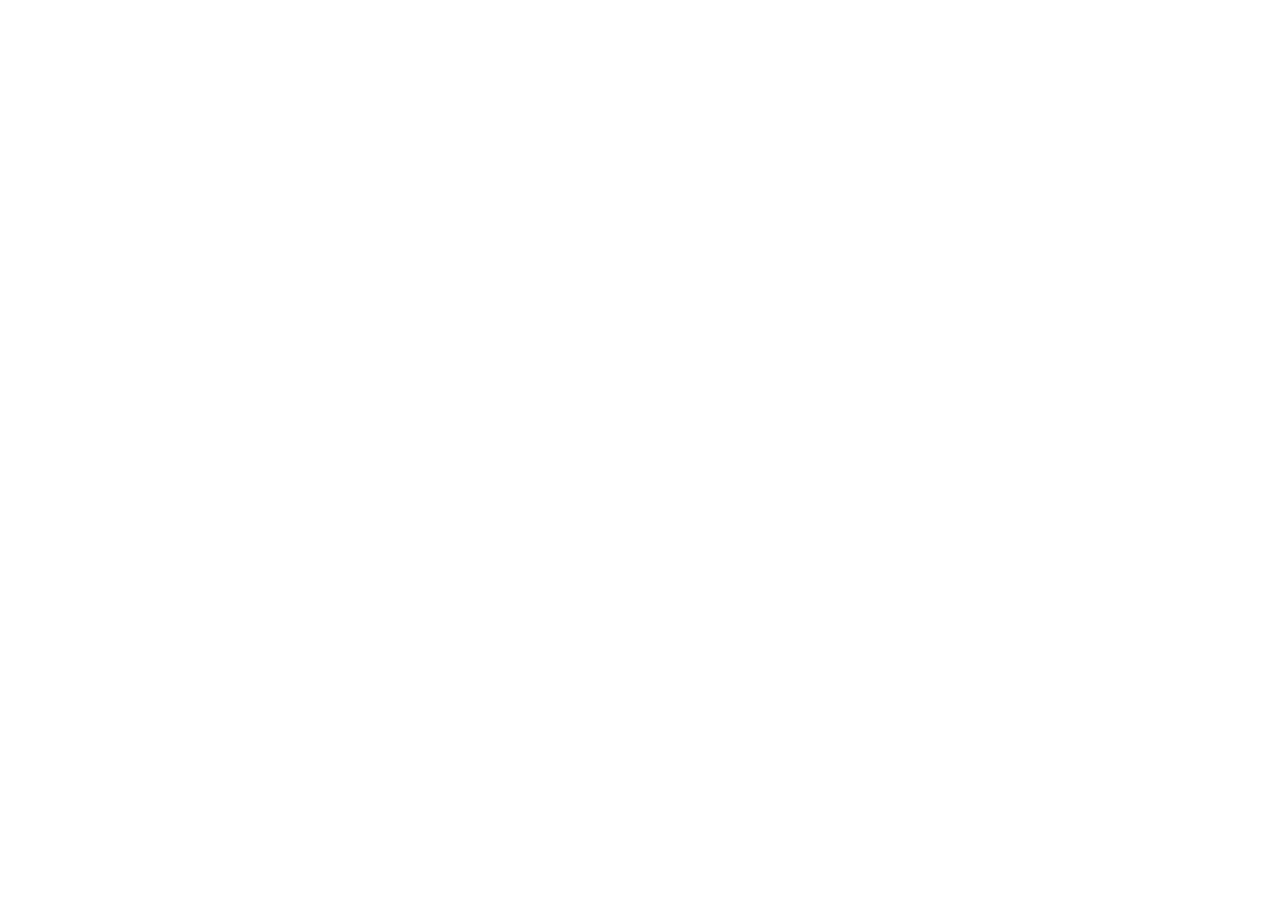
==== index.html @ 1d10997f "Add files via upload" ====
<!doctype html>
<html lang="en">

<head>
  <meta charset="UTF-8" />
  <link rel="icon" type="image/svg+xml" href="/vite.svg" />
  <meta name="viewport" content="width=device-width, initial-scale=1.0" />
  <title>Ahmed M Abosoba</title>
  <link rel="shortcut icon" href="/assets/Logo-CHVtYU0v.svg" type="image/x-icon">
  <meta name="description" content="Ahmed M Abosoba Personal Website">
  <script type="module" crossorigin src="/assets/index-B0eysnGK.js"></script>
  <link rel="stylesheet" crossorigin href="/assets/index-CA8IzC-t.css">
</head>

<body>
  <div id="root"></div>
</body>

</html>
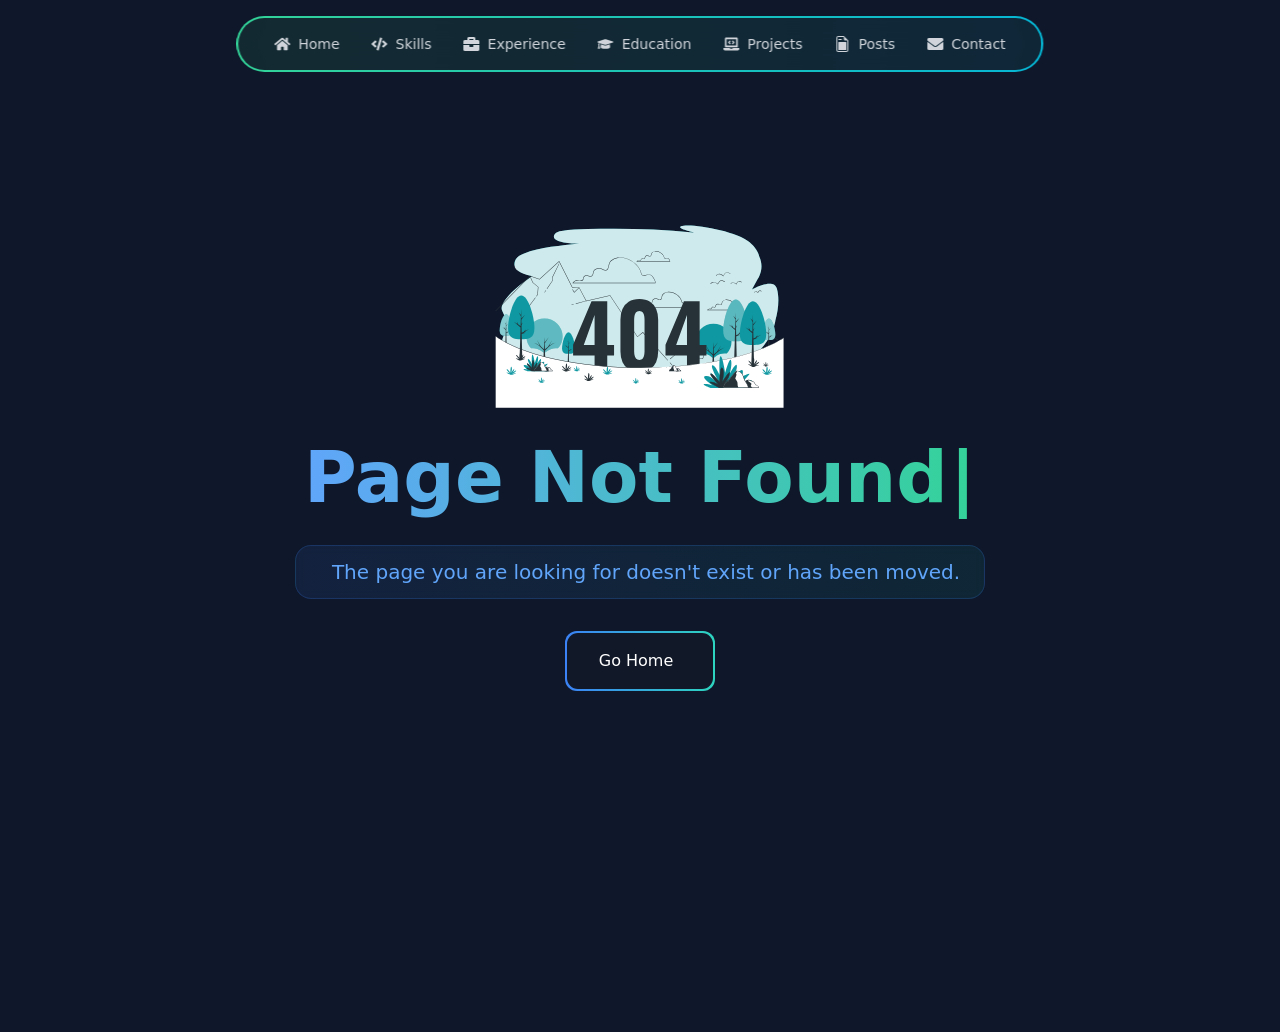
==== commit b118e848: "upload arabic fonts" ====
--- a/index.html
+++ b/index.html
@@ -8,7 +8,7 @@
   <title>Ahmed M Abosoba</title>
   <link rel="shortcut icon" href="/assets/Logo-CHVtYU0v.svg" type="image/x-icon">
   <meta name="description" content="Ahmed M Abosoba Personal Website">
-  <script type="module" crossorigin src="/assets/index-B0eysnGK.js"></script>
+  <script type="module" crossorigin src="/assets/index-COnQ6PV0.js"></script>
   <link rel="stylesheet" crossorigin href="/assets/index-CA8IzC-t.css">
 </head>
 
--- a/assets/index-CA8IzC-t.css
+++ b/assets/index-CA8IzC-t.css
@@ -0,0 +1 @@
+html,:host{line-height:1.5;-webkit-text-size-adjust:100%;-moz-tab-size:4;-o-tab-size:4;tab-size:4;font-family:ui-sans-serif,system-ui,sans-serif,"Apple Color Emoji","Segoe UI Emoji",Segoe UI Symbol,"Noto Color Emoji";font-feature-settings:normal;font-variation-settings:normal;-webkit-tap-highlight-color:transparent}input::-moz-placeholder,textarea::-moz-placeholder{opacity:1;color:#9ca3af}:root{--background: 0 0% 100%;--foreground: 0 0% 3.9%;--card: 0 0% 100%;--card-foreground: 0 0% 3.9%;--popover: 0 0% 100%;--popover-foreground: 0 0% 3.9%;--primary: 0 0% 9%;--primary-foreground: 0 0% 98%;--secondary: 0 0% 96.1%;--secondary-foreground: 0 0% 9%;--muted: 0 0% 96.1%;--muted-foreground: 0 0% 45.1%;--accent: 0 0% 96.1%;--accent-foreground: 0 0% 9%;--destructive: 0 84.2% 60.2%;--destructive-foreground: 0 0% 98%;--border: 0 0% 89.8%;--input: 0 0% 89.8%;--ring: 0 0% 3.9%;--chart-1: 12 76% 61%;--chart-2: 173 58% 39%;--chart-3: 197 37% 24%;--chart-4: 43 74% 66%;--chart-5: 27 87% 67%;--radius: .5rem}.dark{--background: 0 0% 3.9%;--foreground: 0 0% 98%;--card: 0 0% 3.9%;--card-foreground: 0 0% 98%;--popover: 0 0% 3.9%;--popover-foreground: 0 0% 98%;--primary: 0 0% 98%;--primary-foreground: 0 0% 9%;--secondary: 0 0% 14.9%;--secondary-foreground: 0 0% 98%;--muted: 0 0% 14.9%;--muted-foreground: 0 0% 63.9%;--accent: 0 0% 14.9%;--accent-foreground: 0 0% 98%;--destructive: 0 62.8% 30.6%;--destructive-foreground: 0 0% 98%;--border: 0 0% 14.9%;--input: 0 0% 14.9%;--ring: 0 0% 83.1%;--chart-1: 220 70% 50%;--chart-2: 160 60% 45%;--chart-3: 30 80% 55%;--chart-4: 280 65% 60%;--chart-5: 340 75% 55%}*{border-color:hsl(var(--border))}body{background-color:hsl(var(--background));color:hsl(var(--foreground))}.w-fit{width:-moz-fit-content;width:fit-content}.object-contain{-o-object-fit:contain;object-fit:contain}.object-cover{-o-object-fit:cover;object-fit:cover}.object-center{-o-object-position:center;object-position:center}@keyframes float-slow{0%,to{transform:translateY(0) rotate(1deg)}50%{transform:translateY(-10px) rotate(-1deg)}}html,body{margin:0;padding:0;width:100%;height:100%;overflow-x:hidden;background-color:#0f172a;overscroll-behavior:none}@keyframes gradient-shift{0%{background-position:0% 50%}50%{background-position:100% 50%}to{background-position:0% 50%}}.gradient-text{background:linear-gradient(90deg,#60a5fa,#34d399,#60a5fa);background-size:200% auto;animation:gradient-shift 4s linear infinite;-webkit-background-clip:text;-webkit-text-fill-color:transparent}.gradient-border{position:relative;background:linear-gradient(45deg,#60a5fa,#34d399);padding:2px;border-radius:.75rem}.nav-link{position:relative}.nav-link:after{content:"";position:absolute;width:0;height:2px;bottom:-4px;left:0;background:linear-gradient(45deg,#60a5fa,#34d399);transition:width .3s ease}.nav-link:hover:after{width:100%}.code-window{position:relative;border-radius:.75rem;overflow:hidden;transition:all .3s ease}.window-header{background:#0b466359;padding:.75rem;display:flex;align-items:center;gap:.5rem}.window-dot{width:12px;height:12px;border-radius:50%;transition:transform .3s ease}.window-dot:hover{transform:scale(1.2)}.animate-float-slow{animation:float-slow 7s ease-in-out infinite}.animate-float{animation:float 6s ease-in-out infinite}@keyframes float{0%,to{transform:translateY(0)}50%{transform:translateY(-20px)}}.typing-effect:after{content:"|";animation:blink 1s step-end infinite;margin-left:2px;color:#60a5fa}@keyframes blink{0%,to{opacity:1}50%{opacity:0}}pre[class*=language-]{background:#091121!important;padding:1.5rem!important;margin:0!important;font-size:.95rem!important}.token.comment{color:#8b9cb3!important;font-style:italic}.token.string{color:#a5d6ff!important}.token.keyword{color:#ff79c6!important}.token.function{color:#66e7ff!important}.top-left-grid,.bottom-right-grid{background-color:#fff;opacity:.8}.footer{background:#0a0a23;color:#fff;padding:40px 20px 20px;text-align:center;font-family:Poppins,sans-serif}.footer-container{display:flex;flex-direction:column;align-items:center;gap:20px}.footer-about h2{margin-bottom:10px;font-size:24px}.footer-about p{max-width:400px;line-height:1.6;font-size:16px;opacity:.8}.footer-social{display:flex;gap:20px;font-size:24px}.footer-social a{color:#fff;transition:color .3s ease}.footer-social a:hover{color:#4db5ff}.footer-bottom{margin-top:30px;font-size:14px;opacity:.6}.guide{position:fixed;top:20px;left:50%;transform:translate(-50%);background-color:#000000b3;color:#fff;padding:10px 20px;border-radius:5px;font-size:16px;z-index:1000;animation:fadeIn 1s ease-in-out}@keyframes fadeIn{0%{opacity:0}to{opacity:1}}.projects-container{padding-top:80px}code[class*=language-],pre[class*=language-]{color:#ccc;background:0 0;font-family:Consolas,Monaco,Andale Mono,Ubuntu Mono,monospace;font-size:1em;text-align:left;white-space:pre;word-spacing:normal;word-break:normal;word-wrap:normal;line-height:1.5;-moz-tab-size:4;-o-tab-size:4;tab-size:4;-webkit-hyphens:none;hyphens:none}pre[class*=language-]{padding:1em;margin:.5em 0;overflow:auto}:not(pre)>code[class*=language-],pre[class*=language-]{background:#091121}:not(pre)>code[class*=language-]{padding:.1em;border-radius:.3em;white-space:normal}.token.block-comment,.token.cdata,.token.comment,.token.doctype,.token.prolog{color:#999}.token.punctuation{color:#ccc}.token.attr-name,.token.deleted,.token.namespace,.token.tag{color:#e2777a}.token.function-name{color:#6196cc}.token.boolean,.token.function,.token.number{color:#f08d49}.token.class-name,.token.constant,.token.property,.token.symbol{color:#f8c555}.token.atrule,.token.builtin,.token.important,.token.keyword,.token.selector{color:#cc99cd}.token.attr-value,.token.char,.token.regex,.token.string,.token.variable{color:#7ec699}.token.entity,.token.operator,.token.url{color:#67cdcc}.token.bold,.token.important{font-weight:700}.token.italic{font-style:italic}.token.entity{cursor:help}.token.inserted{color:green}*,:before,:after{--tw-border-spacing-x: 0;--tw-border-spacing-y: 0;--tw-translate-x: 0;--tw-translate-y: 0;--tw-rotate: 0;--tw-skew-x: 0;--tw-skew-y: 0;--tw-scale-x: 1;--tw-scale-y: 1;--tw-pan-x: ;--tw-pan-y: ;--tw-pinch-zoom: ;--tw-scroll-snap-strictness: proximity;--tw-gradient-from-position: ;--tw-gradient-via-position: ;--tw-gradient-to-position: ;--tw-ordinal: ;--tw-slashed-zero: ;--tw-numeric-figure: ;--tw-numeric-spacing: ;--tw-numeric-fraction: ;--tw-ring-inset: ;--tw-ring-offset-width: 0px;--tw-ring-offset-color: #fff;--tw-ring-color: rgb(59 130 246 / .5);--tw-ring-offset-shadow: 0 0 #0000;--tw-ring-shadow: 0 0 #0000;--tw-shadow: 0 0 #0000;--tw-shadow-colored: 0 0 #0000;--tw-blur: ;--tw-brightness: ;--tw-contrast: ;--tw-grayscale: ;--tw-hue-rotate: ;--tw-invert: ;--tw-saturate: ;--tw-sepia: ;--tw-drop-shadow: ;--tw-backdrop-blur: ;--tw-backdrop-brightness: ;--tw-backdrop-contrast: ;--tw-backdrop-grayscale: ;--tw-backdrop-hue-rotate: ;--tw-backdrop-invert: ;--tw-backdrop-opacity: ;--tw-backdrop-saturate: ;--tw-backdrop-sepia: ;--tw-contain-size: ;--tw-contain-layout: ;--tw-contain-paint: ;--tw-contain-style: }::backdrop{--tw-border-spacing-x: 0;--tw-border-spacing-y: 0;--tw-translate-x: 0;--tw-translate-y: 0;--tw-rotate: 0;--tw-skew-x: 0;--tw-skew-y: 0;--tw-scale-x: 1;--tw-scale-y: 1;--tw-pan-x: ;--tw-pan-y: ;--tw-pinch-zoom: ;--tw-scroll-snap-strictness: proximity;--tw-gradient-from-position: ;--tw-gradient-via-position: ;--tw-gradient-to-position: ;--tw-ordinal: ;--tw-slashed-zero: ;--tw-numeric-figure: ;--tw-numeric-spacing: ;--tw-numeric-fraction: ;--tw-ring-inset: ;--tw-ring-offset-width: 0px;--tw-ring-offset-color: #fff;--tw-ring-color: rgb(59 130 246 / .5);--tw-ring-offset-shadow: 0 0 #0000;--tw-ring-shadow: 0 0 #0000;--tw-shadow: 0 0 #0000;--tw-shadow-colored: 0 0 #0000;--tw-blur: ;--tw-brightness: ;--tw-contrast: ;--tw-grayscale: ;--tw-hue-rotate: ;--tw-invert: ;--tw-saturate: ;--tw-sepia: ;--tw-drop-shadow: ;--tw-backdrop-blur: ;--tw-backdrop-brightness: ;--tw-backdrop-contrast: ;--tw-backdrop-grayscale: ;--tw-backdrop-hue-rotate: ;--tw-backdrop-invert: ;--tw-backdrop-opacity: ;--tw-backdrop-saturate: ;--tw-backdrop-sepia: ;--tw-contain-size: ;--tw-contain-layout: ;--tw-contain-paint: ;--tw-contain-style: }*,:before,:after{box-sizing:border-box;border-width:0;border-style:solid;border-color:#e5e7eb}:before,:after{--tw-content: ""}html,:host{line-height:1.5;-webkit-text-size-adjust:100%;-moz-tab-size:4;tab-size:4;font-family:ui-sans-serif,system-ui,sans-serif,"Apple Color Emoji","Segoe UI Emoji",Segoe UI Symbol,"Noto Color Emoji";font-feature-settings:normal;font-variation-settings:normal;-webkit-tap-highlight-color:transparent}body{margin:0;line-height:inherit}hr{height:0;color:inherit;border-top-width:1px}abbr:where([title]){-webkit-text-decoration:underline dotted;text-decoration:underline dotted}h1,h2,h3,h4,h5,h6{font-size:inherit;font-weight:inherit}a{color:inherit;text-decoration:inherit}b,strong{font-weight:bolder}code,kbd,samp,pre{font-family:ui-monospace,SFMono-Regular,Menlo,Monaco,Consolas,Liberation Mono,Courier New,monospace;font-feature-settings:normal;font-variation-settings:normal;font-size:1em}small{font-size:80%}sub,sup{font-size:75%;line-height:0;position:relative;vertical-align:baseline}sub{bottom:-.25em}sup{top:-.5em}table{text-indent:0;border-color:inherit;border-collapse:collapse}button,input,optgroup,select,textarea{font-family:inherit;font-feature-settings:inherit;font-variation-settings:inherit;font-size:100%;font-weight:inherit;line-height:inherit;letter-spacing:inherit;color:inherit;margin:0;padding:0}button,select{text-transform:none}button,input:where([type=button]),input:where([type=reset]),input:where([type=submit]){-webkit-appearance:button;background-color:transparent;background-image:none}:-moz-focusring{outline:auto}:-moz-ui-invalid{box-shadow:none}progress{vertical-align:baseline}::-webkit-inner-spin-button,::-webkit-outer-spin-button{height:auto}[type=search]{-webkit-appearance:textfield;outline-offset:-2px}::-webkit-search-decoration{-webkit-appearance:none}::-webkit-file-upload-button{-webkit-appearance:button;font:inherit}summary{display:list-item}blockquote,dl,dd,h1,h2,h3,h4,h5,h6,hr,figure,p,pre{margin:0}fieldset{margin:0;padding:0}legend{padding:0}ol,ul,menu{list-style:none;margin:0;padding:0}dialog{padding:0}textarea{resize:vertical}input::placeholder,textarea::placeholder{opacity:1;color:#9ca3af}button,[role=button]{cursor:pointer}:disabled{cursor:default}img,svg,video,canvas,audio,iframe,embed,object{display:block;vertical-align:middle}img,video{max-width:100%;height:auto}[hidden]:where(:not([hidden=until-found])){display:none}.container{width:100%}@media (min-width: 640px){.container{max-width:640px}}@media (min-width: 768px){.container{max-width:768px}}@media (min-width: 1024px){.container{max-width:1024px}}@media (min-width: 1280px){.container{max-width:1280px}}@media (min-width: 1536px){.container{max-width:1536px}}.pointer-events-none{pointer-events:none}.visible{visibility:visible}.fixed{position:fixed}.absolute{position:absolute}.relative{position:relative}.sticky{position:sticky}.-inset-4{top:-1rem;right:-1rem;bottom:-1rem;left:-1rem}.-inset-\[2px\]{top:-2px;right:-2px;bottom:-2px;left:-2px}.inset-0{top:0;right:0;bottom:0;left:0}.inset-x-0{left:0;right:0}.bottom-0{bottom:0}.bottom-20{bottom:5rem}.bottom-4{bottom:1rem}.left-0{left:0}.left-1\/2{left:50%}.left-1\/4{left:25%}.left-20{left:5rem}.left-4{left:1rem}.right-0{right:0}.right-20{right:5rem}.right-4{right:1rem}.top-0{top:0}.top-1\/2{top:50%}.top-20{top:5rem}.top-4{top:1rem}.-z-10{z-index:-10}.z-0{z-index:0}.z-10{z-index:10}.z-20{z-index:20}.z-50{z-index:50}.mx-auto{margin-left:auto;margin-right:auto}.mb-12{margin-bottom:3rem}.mb-16{margin-bottom:4rem}.mb-2{margin-bottom:.5rem}.mb-20{margin-bottom:5rem}.mb-4{margin-bottom:1rem}.mb-6{margin-bottom:1.5rem}.mb-8{margin-bottom:2rem}.ml-2{margin-left:.5rem}.mr-1{margin-right:.25rem}.mr-2{margin-right:.5rem}.mt-10{margin-top:2.5rem}.mt-12{margin-top:3rem}.mt-20{margin-top:5rem}.mt-4{margin-top:1rem}.mt-5{margin-top:1.25rem}.mt-6{margin-top:1.5rem}.mt-8{margin-top:2rem}.block{display:block}.inline-block{display:inline-block}.inline{display:inline}.flex{display:flex}.inline-flex{display:inline-flex}.grid{display:grid}.hidden{display:none}.aspect-square{aspect-ratio:1 / 1}.size-0\.5{width:.125rem;height:.125rem}.size-full{width:100%;height:100%}.h-10{height:2.5rem}.h-11{height:2.75rem}.h-12{height:3rem}.h-16{height:4rem}.h-2{height:.5rem}.h-20{height:5rem}.h-24{height:6rem}.h-3{height:.75rem}.h-4{height:1rem}.h-44{height:11rem}.h-5{height:1.25rem}.h-6{height:1.5rem}.h-64{height:16rem}.h-8{height:2rem}.h-9{height:2.25rem}.h-96{height:24rem}.h-\[1px\]{height:1px}.h-\[250px\]{height:250px}.h-\[2px\]{height:2px}.h-\[500px\]{height:500px}.h-auto{height:auto}.h-full{height:100%}.h-px{height:1px}.h-screen{height:100vh}.min-h-screen{min-height:100vh}.w-1\/2{width:50%}.w-10{width:2.5rem}.w-12{width:3rem}.w-16{width:4rem}.w-2{width:.5rem}.w-20{width:5rem}.w-24{width:6rem}.w-3{width:.75rem}.w-4{width:1rem}.w-44{width:11rem}.w-5{width:1.25rem}.w-6{width:1.5rem}.w-64{width:16rem}.w-8{width:2rem}.w-96{width:24rem}.w-\[2px\]{width:2px}.w-\[50px\]{width:50px}.w-\[90\%\]{width:90%}.w-fit{width:fit-content}.w-full{width:100%}.max-w-2xl{max-width:42rem}.max-w-3xl{max-width:48rem}.max-w-5xl{max-width:64rem}.max-w-6xl{max-width:72rem}.max-w-7xl{max-width:80rem}.max-w-lg{max-width:32rem}.max-w-md{max-width:28rem}.max-w-xl{max-width:36rem}.flex-1{flex:1 1 0%}.flex-grow,.grow{flex-grow:1}.origin-top{transform-origin:top}.-translate-y-1\/2{--tw-translate-y: -50%;transform:translate(var(--tw-translate-x),var(--tw-translate-y)) rotate(var(--tw-rotate)) skew(var(--tw-skew-x)) skewY(var(--tw-skew-y)) scaleX(var(--tw-scale-x)) scaleY(var(--tw-scale-y))}.rotate-\[215deg\]{--tw-rotate: 215deg;transform:translate(var(--tw-translate-x),var(--tw-translate-y)) rotate(var(--tw-rotate)) skew(var(--tw-skew-x)) skewY(var(--tw-skew-y)) scaleX(var(--tw-scale-x)) scaleY(var(--tw-scale-y))}.scale-110{--tw-scale-x: 1.1;--tw-scale-y: 1.1;transform:translate(var(--tw-translate-x),var(--tw-translate-y)) rotate(var(--tw-rotate)) skew(var(--tw-skew-x)) skewY(var(--tw-skew-y)) scaleX(var(--tw-scale-x)) scaleY(var(--tw-scale-y))}.scale-\[1\.02\]{--tw-scale-x: 1.02;--tw-scale-y: 1.02;transform:translate(var(--tw-translate-x),var(--tw-translate-y)) rotate(var(--tw-rotate)) skew(var(--tw-skew-x)) skewY(var(--tw-skew-y)) scaleX(var(--tw-scale-x)) scaleY(var(--tw-scale-y))}.transform{transform:translate(var(--tw-translate-x),var(--tw-translate-y)) rotate(var(--tw-rotate)) skew(var(--tw-skew-x)) skewY(var(--tw-skew-y)) scaleX(var(--tw-scale-x)) scaleY(var(--tw-scale-y))}@keyframes bounce{0%,to{transform:translateY(-25%);animation-timing-function:cubic-bezier(.8,0,1,1)}50%{transform:none;animation-timing-function:cubic-bezier(0,0,.2,1)}}.animate-bounce{animation:bounce 1s infinite}@keyframes meteor{0%{transform:rotate(215deg) translate(0);opacity:1}70%{opacity:1}to{transform:rotate(215deg) translate(-500px);opacity:0}}.animate-meteor{animation:meteor 5s linear infinite}@keyframes pulse{50%{opacity:.5}}.animate-pulse{animation:pulse 2s cubic-bezier(.4,0,.6,1) infinite}@keyframes spin{to{transform:rotate(360deg)}}.animate-spin{animation:spin 1s linear infinite}.cursor-pointer{cursor:pointer}.resize{resize:both}.grid-cols-1{grid-template-columns:repeat(1,minmax(0,1fr))}.grid-cols-2{grid-template-columns:repeat(2,minmax(0,1fr))}.grid-cols-\[repeat\(40\,1fr\)\]{grid-template-columns:repeat(40,1fr)}.grid-rows-\[repeat\(40\,1fr\)\]{grid-template-rows:repeat(40,1fr)}.flex-col{flex-direction:column}.flex-wrap{flex-wrap:wrap}.items-center{align-items:center}.justify-end{justify-content:flex-end}.justify-center{justify-content:center}.justify-between{justify-content:space-between}.gap-10{gap:2.5rem}.gap-12{gap:3rem}.gap-2{gap:.5rem}.gap-3{gap:.75rem}.gap-4{gap:1rem}.gap-6{gap:1.5rem}.gap-8{gap:2rem}.space-x-2>:not([hidden])~:not([hidden]){--tw-space-x-reverse: 0;margin-right:calc(.5rem * var(--tw-space-x-reverse));margin-left:calc(.5rem * calc(1 - var(--tw-space-x-reverse)))}.space-x-4>:not([hidden])~:not([hidden]){--tw-space-x-reverse: 0;margin-right:calc(1rem * var(--tw-space-x-reverse));margin-left:calc(1rem * calc(1 - var(--tw-space-x-reverse)))}.space-y-1\.5>:not([hidden])~:not([hidden]){--tw-space-y-reverse: 0;margin-top:calc(.375rem * calc(1 - var(--tw-space-y-reverse)));margin-bottom:calc(.375rem * var(--tw-space-y-reverse))}.space-y-2>:not([hidden])~:not([hidden]){--tw-space-y-reverse: 0;margin-top:calc(.5rem * calc(1 - var(--tw-space-y-reverse)));margin-bottom:calc(.5rem * var(--tw-space-y-reverse))}.space-y-3>:not([hidden])~:not([hidden]){--tw-space-y-reverse: 0;margin-top:calc(.75rem * calc(1 - var(--tw-space-y-reverse)));margin-bottom:calc(.75rem * var(--tw-space-y-reverse))}.space-y-4>:not([hidden])~:not([hidden]){--tw-space-y-reverse: 0;margin-top:calc(1rem * calc(1 - var(--tw-space-y-reverse)));margin-bottom:calc(1rem * var(--tw-space-y-reverse))}.space-y-6>:not([hidden])~:not([hidden]){--tw-space-y-reverse: 0;margin-top:calc(1.5rem * calc(1 - var(--tw-space-y-reverse)));margin-bottom:calc(1.5rem * var(--tw-space-y-reverse))}.space-y-8>:not([hidden])~:not([hidden]){--tw-space-y-reverse: 0;margin-top:calc(2rem * calc(1 - var(--tw-space-y-reverse)));margin-bottom:calc(2rem * var(--tw-space-y-reverse))}.self-center{align-self:center}.overflow-hidden{overflow:hidden}.whitespace-nowrap{white-space:nowrap}.whitespace-pre-wrap{white-space:pre-wrap}.break-words{overflow-wrap:break-word}.rounded{border-radius:.25rem}.rounded-2xl{border-radius:1rem}.rounded-3xl{border-radius:1.5rem}.rounded-\[11px\]{border-radius:11px}.rounded-\[15px\]{border-radius:15px}.rounded-full{border-radius:9999px}.rounded-lg{border-radius:var(--radius)}.rounded-md{border-radius:calc(var(--radius) - 2px)}.rounded-xl{border-radius:.75rem}.border{border-width:1px}.border-4{border-width:4px}.border-b{border-bottom-width:1px}.border-b-4{border-bottom-width:4px}.border-l-2{border-left-width:2px}.border-l-4{border-left-width:4px}.border-r{border-right-width:1px}.border-t-4{border-top-width:4px}.border-\[\#2DD4BF\]\/20{border-color:#2dd4bf33}.border-blue-400\/20{border-color:#60a5fa33}.border-blue-500{--tw-border-opacity: 1;border-color:rgb(59 130 246 / var(--tw-border-opacity, 1))}.border-blue-500\/10{border-color:#3b82f61a}.border-blue-500\/20{border-color:#3b82f633}.border-blue-500\/50{border-color:#3b82f680}.border-gray-300{--tw-border-opacity: 1;border-color:rgb(209 213 219 / var(--tw-border-opacity, 1))}.border-gray-600{--tw-border-opacity: 1;border-color:rgb(75 85 99 / var(--tw-border-opacity, 1))}.border-gray-700{--tw-border-opacity: 1;border-color:rgb(55 65 81 / var(--tw-border-opacity, 1))}.border-gray-700\/50{border-color:#37415180}.border-gray-800\/50{border-color:#1f293780}.border-input{border-color:hsl(var(--input))}.border-teal-500{--tw-border-opacity: 1;border-color:rgb(20 184 166 / var(--tw-border-opacity, 1))}.border-transparent{border-color:transparent}.border-white\/\[0\.05\]{border-color:#ffffff0d}.bg-\[\#020617\]{--tw-bg-opacity: 1;background-color:rgb(2 6 23 / var(--tw-bg-opacity, 1))}.bg-\[\#04081A\]{--tw-bg-opacity: 1;background-color:rgb(4 8 26 / var(--tw-bg-opacity, 1))}.bg-\[\#091121\]{--tw-bg-opacity: 1;background-color:rgb(9 17 33 / var(--tw-bg-opacity, 1))}.bg-\[\#1E293B\]\/50{background-color:#1e293b80}.bg-background{background-color:hsl(var(--background))}.bg-black{--tw-bg-opacity: 1;background-color:rgb(0 0 0 / var(--tw-bg-opacity, 1))}.bg-black\/50{background-color:#00000080}.bg-blue-400{--tw-bg-opacity: 1;background-color:rgb(96 165 250 / var(--tw-bg-opacity, 1))}.bg-blue-500\/10{background-color:#3b82f61a}.bg-blue-500\/20{background-color:#3b82f633}.bg-card{background-color:hsl(var(--card))}.bg-cyan-500\/10{background-color:#06b6d41a}.bg-cyan-500\/50{background-color:#06b6d480}.bg-destructive{background-color:hsl(var(--destructive))}.bg-gray-600{--tw-bg-opacity: 1;background-color:rgb(75 85 99 / var(--tw-bg-opacity, 1))}.bg-gray-700{--tw-bg-opacity: 1;background-color:rgb(55 65 81 / var(--tw-bg-opacity, 1))}.bg-gray-800{--tw-bg-opacity: 1;background-color:rgb(31 41 55 / var(--tw-bg-opacity, 1))}.bg-gray-800\/50{background-color:#1f293780}.bg-gray-900{--tw-bg-opacity: 1;background-color:rgb(17 24 39 / var(--tw-bg-opacity, 1))}.bg-gray-900\/50{background-color:#11182780}.bg-gray-900\/80{background-color:#111827cc}.bg-gray-900\/90{background-color:#111827e6}.bg-gray-900\/95{background-color:#111827f2}.bg-green-500{--tw-bg-opacity: 1;background-color:rgb(34 197 94 / var(--tw-bg-opacity, 1))}.bg-green-500\/10{background-color:#22c55e1a}.bg-green-900\/20{background-color:#14532d33}.bg-pink-500\/10{background-color:#ec48991a}.bg-popover{background-color:hsl(var(--popover))}.bg-primary{background-color:hsl(var(--primary))}.bg-purple-500\/10{background-color:#a855f71a}.bg-purple-500\/50{background-color:#a855f780}.bg-red-500{--tw-bg-opacity: 1;background-color:rgb(239 68 68 / var(--tw-bg-opacity, 1))}.bg-red-600{--tw-bg-opacity: 1;background-color:rgb(220 38 38 / var(--tw-bg-opacity, 1))}.bg-secondary{background-color:hsl(var(--secondary))}.bg-slate-500{--tw-bg-opacity: 1;background-color:rgb(100 116 139 / var(--tw-bg-opacity, 1))}.bg-slate-950{--tw-bg-opacity: 1;background-color:rgb(2 6 23 / var(--tw-bg-opacity, 1))}.bg-teal-500\/10{background-color:#14b8a61a}.bg-transparent{background-color:transparent}.bg-white{--tw-bg-opacity: 1;background-color:rgb(255 255 255 / var(--tw-bg-opacity, 1))}.bg-white\/15{background-color:#ffffff26}.bg-white\/5{background-color:#ffffff0d}.bg-white\/\[0\.8\]{background-color:#fffc}.bg-yellow-500{--tw-bg-opacity: 1;background-color:rgb(234 179 8 / var(--tw-bg-opacity, 1))}.bg-zinc-900{--tw-bg-opacity: 1;background-color:rgb(24 24 27 / var(--tw-bg-opacity, 1))}.bg-opacity-75{--tw-bg-opacity: .75}.bg-\[linear-gradient\(rgba\(50\,50\,70\,0\.15\)_1px\,transparent_1px\)\,linear-gradient\(90deg\,rgba\(50\,50\,70\,0\.15\)_1px\,transparent_1px\)\]{background-image:linear-gradient(rgba(50,50,70,.15) 1px,transparent 1px),linear-gradient(90deg,rgba(50,50,70,.15) 1px,transparent 1px)}.bg-gradient-to-b{background-image:linear-gradient(to bottom,var(--tw-gradient-stops))}.bg-gradient-to-br{background-image:linear-gradient(to bottom right,var(--tw-gradient-stops))}.bg-gradient-to-r{background-image:linear-gradient(to right,var(--tw-gradient-stops))}.bg-gradient-to-t{background-image:linear-gradient(to top,var(--tw-gradient-stops))}.from-\[\#04081A\]{--tw-gradient-from: #04081A var(--tw-gradient-from-position);--tw-gradient-to: rgb(4 8 26 / 0) var(--tw-gradient-to-position);--tw-gradient-stops: var(--tw-gradient-from), var(--tw-gradient-to)}.from-\[\#0F172A\]{--tw-gradient-from: #0F172A var(--tw-gradient-from-position);--tw-gradient-to: rgb(15 23 42 / 0) var(--tw-gradient-to-position);--tw-gradient-stops: var(--tw-gradient-from), var(--tw-gradient-to)}.from-\[\#2DD4BF\]{--tw-gradient-from: #2DD4BF var(--tw-gradient-from-position);--tw-gradient-to: rgb(45 212 191 / 0) var(--tw-gradient-to-position);--tw-gradient-stops: var(--tw-gradient-from), var(--tw-gradient-to)}.from-\[\#2DD4BF\]\/30{--tw-gradient-from: rgb(45 212 191 / .3) var(--tw-gradient-from-position);--tw-gradient-to: rgb(45 212 191 / 0) var(--tw-gradient-to-position);--tw-gradient-stops: var(--tw-gradient-from), var(--tw-gradient-to)}.from-black{--tw-gradient-from: #000 var(--tw-gradient-from-position);--tw-gradient-to: rgb(0 0 0 / 0) var(--tw-gradient-to-position);--tw-gradient-stops: var(--tw-gradient-from), var(--tw-gradient-to)}.from-blue-400{--tw-gradient-from: #60a5fa var(--tw-gradient-from-position);--tw-gradient-to: rgb(96 165 250 / 0) var(--tw-gradient-to-position);--tw-gradient-stops: var(--tw-gradient-from), var(--tw-gradient-to)}.from-blue-500{--tw-gradient-from: #3b82f6 var(--tw-gradient-from-position);--tw-gradient-to: rgb(59 130 246 / 0) var(--tw-gradient-to-position);--tw-gradient-stops: var(--tw-gradient-from), var(--tw-gradient-to)}.from-blue-500\/10{--tw-gradient-from: rgb(59 130 246 / .1) var(--tw-gradient-from-position);--tw-gradient-to: rgb(59 130 246 / 0) var(--tw-gradient-to-position);--tw-gradient-stops: var(--tw-gradient-from), var(--tw-gradient-to)}.from-cyan-400{--tw-gradient-from: #22d3ee var(--tw-gradient-from-position);--tw-gradient-to: rgb(34 211 238 / 0) var(--tw-gradient-to-position);--tw-gradient-stops: var(--tw-gradient-from), var(--tw-gradient-to)}.from-cyan-500{--tw-gradient-from: #06b6d4 var(--tw-gradient-from-position);--tw-gradient-to: rgb(6 182 212 / 0) var(--tw-gradient-to-position);--tw-gradient-stops: var(--tw-gradient-from), var(--tw-gradient-to)}.from-cyan-500\/20{--tw-gradient-from: rgb(6 182 212 / .2) var(--tw-gradient-from-position);--tw-gradient-to: rgb(6 182 212 / 0) var(--tw-gradient-to-position);--tw-gradient-stops: var(--tw-gradient-from), var(--tw-gradient-to)}.from-emerald-400{--tw-gradient-from: #34d399 var(--tw-gradient-from-position);--tw-gradient-to: rgb(52 211 153 / 0) var(--tw-gradient-to-position);--tw-gradient-stops: var(--tw-gradient-from), var(--tw-gradient-to)}.from-gray-800{--tw-gradient-from: #1f2937 var(--tw-gradient-from-position);--tw-gradient-to: rgb(31 41 55 / 0) var(--tw-gradient-to-position);--tw-gradient-stops: var(--tw-gradient-from), var(--tw-gradient-to)}.from-green-500{--tw-gradient-from: #22c55e var(--tw-gradient-from-position);--tw-gradient-to: rgb(34 197 94 / 0) var(--tw-gradient-to-position);--tw-gradient-stops: var(--tw-gradient-from), var(--tw-gradient-to)}.from-green-800{--tw-gradient-from: #166534 var(--tw-gradient-from-position);--tw-gradient-to: rgb(22 101 52 / 0) var(--tw-gradient-to-position);--tw-gradient-stops: var(--tw-gradient-from), var(--tw-gradient-to)}.from-slate-500{--tw-gradient-from: #64748b var(--tw-gradient-from-position);--tw-gradient-to: rgb(100 116 139 / 0) var(--tw-gradient-to-position);--tw-gradient-stops: var(--tw-gradient-from), var(--tw-gradient-to)}.from-teal-400{--tw-gradient-from: #2dd4bf var(--tw-gradient-from-position);--tw-gradient-to: rgb(45 212 191 / 0) var(--tw-gradient-to-position);--tw-gradient-stops: var(--tw-gradient-from), var(--tw-gradient-to)}.from-transparent{--tw-gradient-from: transparent var(--tw-gradient-from-position);--tw-gradient-to: rgb(0 0 0 / 0) var(--tw-gradient-to-position);--tw-gradient-stops: var(--tw-gradient-from), var(--tw-gradient-to)}.from-white{--tw-gradient-from: #fff var(--tw-gradient-from-position);--tw-gradient-to: rgb(255 255 255 / 0) var(--tw-gradient-to-position);--tw-gradient-stops: var(--tw-gradient-from), var(--tw-gradient-to)}.from-zinc-300{--tw-gradient-from: #d4d4d8 var(--tw-gradient-from-position);--tw-gradient-to: rgb(212 212 216 / 0) var(--tw-gradient-to-position);--tw-gradient-stops: var(--tw-gradient-from), var(--tw-gradient-to)}.via-\[\#1E293B\]{--tw-gradient-to: rgb(30 41 59 / 0) var(--tw-gradient-to-position);--tw-gradient-stops: var(--tw-gradient-from), #1E293B var(--tw-gradient-via-position), var(--tw-gradient-to)}.via-\[rgba\(100\,100\,255\,0\.1\)\]{--tw-gradient-to: rgba(100, 100, 255, 0) var(--tw-gradient-to-position);--tw-gradient-stops: var(--tw-gradient-from), rgba(100,100,255,.1) var(--tw-gradient-via-position), var(--tw-gradient-to)}.via-blue-500{--tw-gradient-to: rgb(59 130 246 / 0) var(--tw-gradient-to-position);--tw-gradient-stops: var(--tw-gradient-from), #3b82f6 var(--tw-gradient-via-position), var(--tw-gradient-to)}.via-cyan-500{--tw-gradient-to: rgb(6 182 212 / 0) var(--tw-gradient-to-position);--tw-gradient-stops: var(--tw-gradient-from), #06b6d4 var(--tw-gradient-via-position), var(--tw-gradient-to)}.via-transparent{--tw-gradient-to: rgb(0 0 0 / 0) var(--tw-gradient-to-position);--tw-gradient-stops: var(--tw-gradient-from), transparent var(--tw-gradient-via-position), var(--tw-gradient-to)}.to-\[\#04081A\]{--tw-gradient-to: #04081A var(--tw-gradient-to-position)}.to-\[\#0F172A\]{--tw-gradient-to: #0F172A var(--tw-gradient-to-position)}.to-\[\#38BDF8\]{--tw-gradient-to: #38BDF8 var(--tw-gradient-to-position)}.to-\[\#38BDF8\]\/30{--tw-gradient-to: rgb(56 189 248 / .3) var(--tw-gradient-to-position)}.to-black{--tw-gradient-to: #000 var(--tw-gradient-to-position)}.to-blue-400{--tw-gradient-to: #60a5fa var(--tw-gradient-to-position)}.to-blue-500{--tw-gradient-to: #3b82f6 var(--tw-gradient-to-position)}.to-blue-700{--tw-gradient-to: #1d4ed8 var(--tw-gradient-to-position)}.to-gray-400{--tw-gradient-to: #9ca3af var(--tw-gradient-to-position)}.to-gray-700{--tw-gradient-to: #374151 var(--tw-gradient-to-position)}.to-indigo-500{--tw-gradient-to: #6366f1 var(--tw-gradient-to-position)}.to-purple-500{--tw-gradient-to: #a855f7 var(--tw-gradient-to-position)}.to-purple-500\/20{--tw-gradient-to: rgb(168 85 247 / .2) var(--tw-gradient-to-position)}.to-teal-400{--tw-gradient-to: #2dd4bf var(--tw-gradient-to-position)}.to-teal-500\/10{--tw-gradient-to: rgb(20 184 166 / .1) var(--tw-gradient-to-position)}.to-teal-700{--tw-gradient-to: #0f766e var(--tw-gradient-to-position)}.to-transparent{--tw-gradient-to: transparent var(--tw-gradient-to-position)}.bg-\[length\:50px_50px\]{background-size:50px 50px}.bg-\[size\:40px_40px\]{background-size:40px 40px}.bg-clip-text{-webkit-background-clip:text;background-clip:text}.object-contain{object-fit:contain}.object-cover{object-fit:cover}.object-center{object-position:center}.p-0\.5{padding:.125rem}.p-2{padding:.5rem}.p-3{padding:.75rem}.p-4{padding:1rem}.p-6{padding:1.5rem}.p-8{padding:2rem}.p-\[2px\]{padding:2px}.p-px{padding:1px}.px-2{padding-left:.5rem;padding-right:.5rem}.px-2\.5{padding-left:.625rem;padding-right:.625rem}.px-20{padding-left:5rem;padding-right:5rem}.px-3{padding-left:.75rem;padding-right:.75rem}.px-4{padding-left:1rem;padding-right:1rem}.px-6{padding-left:1.5rem;padding-right:1.5rem}.px-8{padding-left:2rem;padding-right:2rem}.py-0\.5{padding-top:.125rem;padding-bottom:.125rem}.py-1{padding-top:.25rem;padding-bottom:.25rem}.py-1\.5{padding-top:.375rem;padding-bottom:.375rem}.py-11{padding-top:2.75rem;padding-bottom:2.75rem}.py-12{padding-top:3rem;padding-bottom:3rem}.py-16{padding-top:4rem;padding-bottom:4rem}.py-2{padding-top:.5rem;padding-bottom:.5rem}.py-2\.5{padding-top:.625rem;padding-bottom:.625rem}.py-3{padding-top:.75rem;padding-bottom:.75rem}.py-4{padding-top:1rem;padding-bottom:1rem}.py-40{padding-top:10rem;padding-bottom:10rem}.py-8{padding-top:2rem;padding-bottom:2rem}.pb-20{padding-bottom:5rem}.pl-3{padding-left:.75rem}.pl-4{padding-left:1rem}.pt-0{padding-top:0}.pt-20{padding-top:5rem}.pt-32{padding-top:8rem}.pt-6{padding-top:1.5rem}.pt-8{padding-top:2rem}.pt-\[5rem\]{padding-top:5rem}.text-left{text-align:left}.text-center{text-align:center}.text-right{text-align:right}.font-\[Tajawal\]{font-family:Tajawal}.font-mono{font-family:ui-monospace,SFMono-Regular,Menlo,Monaco,Consolas,Liberation Mono,Courier New,monospace}.text-2xl{font-size:1.5rem;line-height:2rem}.text-3xl{font-size:1.875rem;line-height:2.25rem}.text-4xl{font-size:2.25rem;line-height:2.5rem}.text-5xl{font-size:3rem;line-height:1}.text-6xl{font-size:3.75rem;line-height:1}.text-base{font-size:1rem;line-height:1.5rem}.text-lg{font-size:1.125rem;line-height:1.75rem}.text-sm{font-size:.875rem;line-height:1.25rem}.text-xl{font-size:1.25rem;line-height:1.75rem}.text-xs{font-size:.75rem;line-height:1rem}.font-black{font-weight:900}.font-bold{font-weight:700}.font-extrabold{font-weight:800}.font-medium{font-weight:500}.font-semibold{font-weight:600}.italic{font-style:italic}.leading-none{line-height:1}.leading-relaxed{line-height:1.625}.leading-tight{line-height:1.25}.tracking-tight{letter-spacing:-.025em}.tracking-wide{letter-spacing:.025em}.text-\[\#00599C\]{--tw-text-opacity: 1;color:rgb(0 89 156 / var(--tw-text-opacity, 1))}.text-\[\#00C4CC\]{--tw-text-opacity: 1;color:rgb(0 196 204 / var(--tw-text-opacity, 1))}.text-\[\#1572B6\]{--tw-text-opacity: 1;color:rgb(21 114 182 / var(--tw-text-opacity, 1))}.text-\[\#21759b\]{--tw-text-opacity: 1;color:rgb(33 117 155 / var(--tw-text-opacity, 1))}.text-\[\#2496ED\]{--tw-text-opacity: 1;color:rgb(36 150 237 / var(--tw-text-opacity, 1))}.text-\[\#336791\]{--tw-text-opacity: 1;color:rgb(51 103 145 / var(--tw-text-opacity, 1))}.text-\[\#3776AB\]{--tw-text-opacity: 1;color:rgb(55 118 171 / var(--tw-text-opacity, 1))}.text-\[\#38B2AC\]{--tw-text-opacity: 1;color:rgb(56 178 172 / var(--tw-text-opacity, 1))}.text-\[\#4479A1\]{--tw-text-opacity: 1;color:rgb(68 121 161 / var(--tw-text-opacity, 1))}.text-\[\#47A248\]{--tw-text-opacity: 1;color:rgb(71 162 72 / var(--tw-text-opacity, 1))}.text-\[\#4FC08D\]{--tw-text-opacity: 1;color:rgb(79 192 141 / var(--tw-text-opacity, 1))}.text-\[\#777BB3\]{--tw-text-opacity: 1;color:rgb(119 123 179 / var(--tw-text-opacity, 1))}.text-\[\#7952B3\]{--tw-text-opacity: 1;color:rgb(121 82 179 / var(--tw-text-opacity, 1))}.text-\[\#E10098\]{--tw-text-opacity: 1;color:rgb(225 0 152 / var(--tw-text-opacity, 1))}.text-\[\#E34F26\]{--tw-text-opacity: 1;color:rgb(227 79 38 / var(--tw-text-opacity, 1))}.text-\[\#F05032\]{--tw-text-opacity: 1;color:rgb(240 80 50 / var(--tw-text-opacity, 1))}.text-\[\#F24E1E\]{--tw-text-opacity: 1;color:rgb(242 78 30 / var(--tw-text-opacity, 1))}.text-\[\#F7DF1E\]{--tw-text-opacity: 1;color:rgb(247 223 30 / var(--tw-text-opacity, 1))}.text-\[\#FCC624\]{--tw-text-opacity: 1;color:rgb(252 198 36 / var(--tw-text-opacity, 1))}.text-\[\#FF6C37\]{--tw-text-opacity: 1;color:rgb(255 108 55 / var(--tw-text-opacity, 1))}.text-\[\#FF9900\]{--tw-text-opacity: 1;color:rgb(255 153 0 / var(--tw-text-opacity, 1))}.text-\[\#FFFFFF\]{--tw-text-opacity: 1;color:rgb(255 255 255 / var(--tw-text-opacity, 1))}.text-black{--tw-text-opacity: 1;color:rgb(0 0 0 / var(--tw-text-opacity, 1))}.text-blue-300{--tw-text-opacity: 1;color:rgb(147 197 253 / var(--tw-text-opacity, 1))}.text-blue-400{--tw-text-opacity: 1;color:rgb(96 165 250 / var(--tw-text-opacity, 1))}.text-blue-500{--tw-text-opacity: 1;color:rgb(59 130 246 / var(--tw-text-opacity, 1))}.text-card-foreground{color:hsl(var(--card-foreground))}.text-cyan-400{--tw-text-opacity: 1;color:rgb(34 211 238 / var(--tw-text-opacity, 1))}.text-destructive-foreground{color:hsl(var(--destructive-foreground))}.text-foreground{color:hsl(var(--foreground))}.text-gray-100{--tw-text-opacity: 1;color:rgb(243 244 246 / var(--tw-text-opacity, 1))}.text-gray-200{--tw-text-opacity: 1;color:rgb(229 231 235 / var(--tw-text-opacity, 1))}.text-gray-300{--tw-text-opacity: 1;color:rgb(209 213 219 / var(--tw-text-opacity, 1))}.text-gray-400{--tw-text-opacity: 1;color:rgb(156 163 175 / var(--tw-text-opacity, 1))}.text-gray-500{--tw-text-opacity: 1;color:rgb(107 114 128 / var(--tw-text-opacity, 1))}.text-green-400{--tw-text-opacity: 1;color:rgb(74 222 128 / var(--tw-text-opacity, 1))}.text-muted-foreground{color:hsl(var(--muted-foreground))}.text-neutral-900{--tw-text-opacity: 1;color:rgb(23 23 23 / var(--tw-text-opacity, 1))}.text-orange-400{--tw-text-opacity: 1;color:rgb(251 146 60 / var(--tw-text-opacity, 1))}.text-pink-400{--tw-text-opacity: 1;color:rgb(244 114 182 / var(--tw-text-opacity, 1))}.text-popover-foreground{color:hsl(var(--popover-foreground))}.text-primary{color:hsl(var(--primary))}.text-primary-foreground{color:hsl(var(--primary-foreground))}.text-purple-400{--tw-text-opacity: 1;color:rgb(192 132 252 / var(--tw-text-opacity, 1))}.text-secondary-foreground{color:hsl(var(--secondary-foreground))}.text-teal-400{--tw-text-opacity: 1;color:rgb(45 212 191 / var(--tw-text-opacity, 1))}.text-teal-500{--tw-text-opacity: 1;color:rgb(20 184 166 / var(--tw-text-opacity, 1))}.text-transparent{color:transparent}.text-white{--tw-text-opacity: 1;color:rgb(255 255 255 / var(--tw-text-opacity, 1))}.text-yellow-400{--tw-text-opacity: 1;color:rgb(250 204 21 / var(--tw-text-opacity, 1))}.text-yellow-500{--tw-text-opacity: 1;color:rgb(234 179 8 / var(--tw-text-opacity, 1))}.underline-offset-4{text-underline-offset:4px}.opacity-0{opacity:0}.opacity-20{opacity:.2}.opacity-25{opacity:.25}.opacity-40{opacity:.4}.opacity-50{opacity:.5}.mix-blend-overlay{mix-blend-mode:overlay}.shadow{--tw-shadow: 0 1px 3px 0 rgb(0 0 0 / .1), 0 1px 2px -1px rgb(0 0 0 / .1);--tw-shadow-colored: 0 1px 3px 0 var(--tw-shadow-color), 0 1px 2px -1px var(--tw-shadow-color);box-shadow:var(--tw-ring-offset-shadow, 0 0 #0000),var(--tw-ring-shadow, 0 0 #0000),var(--tw-shadow)}.shadow-\[0_0_0_1px_\#ffffff10\]{--tw-shadow: 0 0 0 1px #ffffff10;--tw-shadow-colored: 0 0 0 1px var(--tw-shadow-color);box-shadow:var(--tw-ring-offset-shadow, 0 0 #0000),var(--tw-ring-shadow, 0 0 #0000),var(--tw-shadow)}.shadow-lg{--tw-shadow: 0 10px 15px -3px rgb(0 0 0 / .1), 0 4px 6px -4px rgb(0 0 0 / .1);--tw-shadow-colored: 0 10px 15px -3px var(--tw-shadow-color), 0 4px 6px -4px var(--tw-shadow-color);box-shadow:var(--tw-ring-offset-shadow, 0 0 #0000),var(--tw-ring-shadow, 0 0 #0000),var(--tw-shadow)}.shadow-md{--tw-shadow: 0 4px 6px -1px rgb(0 0 0 / .1), 0 2px 4px -2px rgb(0 0 0 / .1);--tw-shadow-colored: 0 4px 6px -1px var(--tw-shadow-color), 0 2px 4px -2px var(--tw-shadow-color);box-shadow:var(--tw-ring-offset-shadow, 0 0 #0000),var(--tw-ring-shadow, 0 0 #0000),var(--tw-shadow)}.shadow-sm{--tw-shadow: 0 1px 2px 0 rgb(0 0 0 / .05);--tw-shadow-colored: 0 1px 2px 0 var(--tw-shadow-color);box-shadow:var(--tw-ring-offset-shadow, 0 0 #0000),var(--tw-ring-shadow, 0 0 #0000),var(--tw-shadow)}.shadow-xl{--tw-shadow: 0 20px 25px -5px rgb(0 0 0 / .1), 0 8px 10px -6px rgb(0 0 0 / .1);--tw-shadow-colored: 0 20px 25px -5px var(--tw-shadow-color), 0 8px 10px -6px var(--tw-shadow-color);box-shadow:var(--tw-ring-offset-shadow, 0 0 #0000),var(--tw-ring-shadow, 0 0 #0000),var(--tw-shadow)}.outline{outline-style:solid}.ring-offset-background{--tw-ring-offset-color: hsl(var(--background))}.blur{--tw-blur: blur(8px);filter:var(--tw-blur) var(--tw-brightness) var(--tw-contrast) var(--tw-grayscale) var(--tw-hue-rotate) var(--tw-invert) var(--tw-saturate) var(--tw-sepia) var(--tw-drop-shadow)}.blur-2xl{--tw-blur: blur(40px);filter:var(--tw-blur) var(--tw-brightness) var(--tw-contrast) var(--tw-grayscale) var(--tw-hue-rotate) var(--tw-invert) var(--tw-saturate) var(--tw-sepia) var(--tw-drop-shadow)}.blur-3xl{--tw-blur: blur(64px);filter:var(--tw-blur) var(--tw-brightness) var(--tw-contrast) var(--tw-grayscale) var(--tw-hue-rotate) var(--tw-invert) var(--tw-saturate) var(--tw-sepia) var(--tw-drop-shadow)}.blur-sm{--tw-blur: blur(4px);filter:var(--tw-blur) var(--tw-brightness) var(--tw-contrast) var(--tw-grayscale) var(--tw-hue-rotate) var(--tw-invert) var(--tw-saturate) var(--tw-sepia) var(--tw-drop-shadow)}.blur-xl{--tw-blur: blur(24px);filter:var(--tw-blur) var(--tw-brightness) var(--tw-contrast) var(--tw-grayscale) var(--tw-hue-rotate) var(--tw-invert) var(--tw-saturate) var(--tw-sepia) var(--tw-drop-shadow)}.filter{filter:var(--tw-blur) var(--tw-brightness) var(--tw-contrast) var(--tw-grayscale) var(--tw-hue-rotate) var(--tw-invert) var(--tw-saturate) var(--tw-sepia) var(--tw-drop-shadow)}.backdrop-blur-lg{--tw-backdrop-blur: blur(16px);-webkit-backdrop-filter:var(--tw-backdrop-blur) var(--tw-backdrop-brightness) var(--tw-backdrop-contrast) var(--tw-backdrop-grayscale) var(--tw-backdrop-hue-rotate) var(--tw-backdrop-invert) var(--tw-backdrop-opacity) var(--tw-backdrop-saturate) var(--tw-backdrop-sepia);backdrop-filter:var(--tw-backdrop-blur) var(--tw-backdrop-brightness) var(--tw-backdrop-contrast) var(--tw-backdrop-grayscale) var(--tw-backdrop-hue-rotate) var(--tw-backdrop-invert) var(--tw-backdrop-opacity) var(--tw-backdrop-saturate) var(--tw-backdrop-sepia)}.backdrop-blur-md{--tw-backdrop-blur: blur(12px);-webkit-backdrop-filter:var(--tw-backdrop-blur) var(--tw-backdrop-brightness) var(--tw-backdrop-contrast) var(--tw-backdrop-grayscale) var(--tw-backdrop-hue-rotate) var(--tw-backdrop-invert) var(--tw-backdrop-opacity) var(--tw-backdrop-saturate) var(--tw-backdrop-sepia);backdrop-filter:var(--tw-backdrop-blur) var(--tw-backdrop-brightness) var(--tw-backdrop-contrast) var(--tw-backdrop-grayscale) var(--tw-backdrop-hue-rotate) var(--tw-backdrop-invert) var(--tw-backdrop-opacity) var(--tw-backdrop-saturate) var(--tw-backdrop-sepia)}.backdrop-blur-sm{--tw-backdrop-blur: blur(4px);-webkit-backdrop-filter:var(--tw-backdrop-blur) var(--tw-backdrop-brightness) var(--tw-backdrop-contrast) var(--tw-backdrop-grayscale) var(--tw-backdrop-hue-rotate) var(--tw-backdrop-invert) var(--tw-backdrop-opacity) var(--tw-backdrop-saturate) var(--tw-backdrop-sepia);backdrop-filter:var(--tw-backdrop-blur) var(--tw-backdrop-brightness) var(--tw-backdrop-contrast) var(--tw-backdrop-grayscale) var(--tw-backdrop-hue-rotate) var(--tw-backdrop-invert) var(--tw-backdrop-opacity) var(--tw-backdrop-saturate) var(--tw-backdrop-sepia)}.backdrop-blur-xl{--tw-backdrop-blur: blur(24px);-webkit-backdrop-filter:var(--tw-backdrop-blur) var(--tw-backdrop-brightness) var(--tw-backdrop-contrast) var(--tw-backdrop-grayscale) var(--tw-backdrop-hue-rotate) var(--tw-backdrop-invert) var(--tw-backdrop-opacity) var(--tw-backdrop-saturate) var(--tw-backdrop-sepia);backdrop-filter:var(--tw-backdrop-blur) var(--tw-backdrop-brightness) var(--tw-backdrop-contrast) var(--tw-backdrop-grayscale) var(--tw-backdrop-hue-rotate) var(--tw-backdrop-invert) var(--tw-backdrop-opacity) var(--tw-backdrop-saturate) var(--tw-backdrop-sepia)}.transition{transition-property:color,background-color,border-color,text-decoration-color,fill,stroke,opacity,box-shadow,transform,filter,-webkit-backdrop-filter;transition-property:color,background-color,border-color,text-decoration-color,fill,stroke,opacity,box-shadow,transform,filter,backdrop-filter;transition-property:color,background-color,border-color,text-decoration-color,fill,stroke,opacity,box-shadow,transform,filter,backdrop-filter,-webkit-backdrop-filter;transition-timing-function:cubic-bezier(.4,0,.2,1);transition-duration:.15s}.transition-all{transition-property:all;transition-timing-function:cubic-bezier(.4,0,.2,1);transition-duration:.15s}.transition-colors{transition-property:color,background-color,border-color,text-decoration-color,fill,stroke;transition-timing-function:cubic-bezier(.4,0,.2,1);transition-duration:.15s}.transition-opacity{transition-property:opacity;transition-timing-function:cubic-bezier(.4,0,.2,1);transition-duration:.15s}.transition-transform{transition-property:transform;transition-timing-function:cubic-bezier(.4,0,.2,1);transition-duration:.15s}.delay-1000{transition-delay:1s}.duration-300{transition-duration:.3s}.duration-500{transition-duration:.5s}.duration-700{transition-duration:.7s}.ease-in-out{transition-timing-function:cubic-bezier(.4,0,.2,1)}@keyframes enter{0%{opacity:var(--tw-enter-opacity, 1);transform:translate3d(var(--tw-enter-translate-x, 0),var(--tw-enter-translate-y, 0),0) scale3d(var(--tw-enter-scale, 1),var(--tw-enter-scale, 1),var(--tw-enter-scale, 1)) rotate(var(--tw-enter-rotate, 0))}}@keyframes exit{to{opacity:var(--tw-exit-opacity, 1);transform:translate3d(var(--tw-exit-translate-x, 0),var(--tw-exit-translate-y, 0),0) scale3d(var(--tw-exit-scale, 1),var(--tw-exit-scale, 1),var(--tw-exit-scale, 1)) rotate(var(--tw-exit-rotate, 0))}}.animate-in{animation-name:enter;animation-duration:.15s;--tw-enter-opacity: initial;--tw-enter-scale: initial;--tw-enter-rotate: initial;--tw-enter-translate-x: initial;--tw-enter-translate-y: initial}.fade-in-0{--tw-enter-opacity: 0}.zoom-in-95{--tw-enter-scale: .95}.duration-300{animation-duration:.3s}.duration-500{animation-duration:.5s}.duration-700{animation-duration:.7s}.delay-1000{animation-delay:1s}.ease-in-out{animation-timing-function:cubic-bezier(.4,0,.2,1)}.\[mask-image\:linear-gradient\(white\,transparent\)\]{-webkit-mask-image:linear-gradient(white,transparent);mask-image:linear-gradient(white,transparent)}.\[mask-image\:radial-gradient\(ellipse_80\%_80\%_at_50\%_50\%\,\#000_70\%\,transparent_100\%\)\]{-webkit-mask-image:radial-gradient(ellipse 80% 80% at 50% 50%,#000 70%,transparent 100%);mask-image:radial-gradient(ellipse 80% 80% at 50% 50%,#000 70%,transparent 100%)}.\[mask-image\:radial-gradient\(ellipse_at_center\,transparent_0\%\,black\)\]{-webkit-mask-image:radial-gradient(ellipse at center,transparent 0%,black);mask-image:radial-gradient(ellipse at center,transparent 0%,black)}.\[mask-image\:radial-gradient\(ellipse_at_center\,transparent_20\%\,black\)\]{-webkit-mask-image:radial-gradient(ellipse at center,transparent 20%,black);mask-image:radial-gradient(ellipse at center,transparent 20%,black)}.hover\:-translate-y-2:hover{--tw-translate-y: -.5rem;transform:translate(var(--tw-translate-x),var(--tw-translate-y)) rotate(var(--tw-rotate)) skew(var(--tw-skew-x)) skewY(var(--tw-skew-y)) scaleX(var(--tw-scale-x)) scaleY(var(--tw-scale-y))}.hover\:rotate-6:hover{--tw-rotate: 6deg;transform:translate(var(--tw-translate-x),var(--tw-translate-y)) rotate(var(--tw-rotate)) skew(var(--tw-skew-x)) skewY(var(--tw-skew-y)) scaleX(var(--tw-scale-x)) scaleY(var(--tw-scale-y))}.hover\:scale-105:hover{--tw-scale-x: 1.05;--tw-scale-y: 1.05;transform:translate(var(--tw-translate-x),var(--tw-translate-y)) rotate(var(--tw-rotate)) skew(var(--tw-skew-x)) skewY(var(--tw-skew-y)) scaleX(var(--tw-scale-x)) scaleY(var(--tw-scale-y))}.hover\:scale-110:hover{--tw-scale-x: 1.1;--tw-scale-y: 1.1;transform:translate(var(--tw-translate-x),var(--tw-translate-y)) rotate(var(--tw-rotate)) skew(var(--tw-skew-x)) skewY(var(--tw-skew-y)) scaleX(var(--tw-scale-x)) scaleY(var(--tw-scale-y))}.hover\:scale-\[1\.02\]:hover{--tw-scale-x: 1.02;--tw-scale-y: 1.02;transform:translate(var(--tw-translate-x),var(--tw-translate-y)) rotate(var(--tw-rotate)) skew(var(--tw-skew-x)) skewY(var(--tw-skew-y)) scaleX(var(--tw-scale-x)) scaleY(var(--tw-scale-y))}.hover\:bg-accent:hover{background-color:hsl(var(--accent))}.hover\:bg-destructive\/80:hover{background-color:hsl(var(--destructive) / .8)}.hover\:bg-destructive\/90:hover{background-color:hsl(var(--destructive) / .9)}.hover\:bg-gray-700\/80:hover{background-color:#374151cc}.hover\:bg-primary\/80:hover{background-color:hsl(var(--primary) / .8)}.hover\:bg-primary\/90:hover{background-color:hsl(var(--primary) / .9)}.hover\:bg-red-800:hover{--tw-bg-opacity: 1;background-color:rgb(153 27 27 / var(--tw-bg-opacity, 1))}.hover\:bg-secondary\/80:hover{background-color:hsl(var(--secondary) / .8)}.hover\:bg-white\/10:hover{background-color:#ffffff1a}.hover\:from-\[\#2DD4BF\]\/90:hover{--tw-gradient-from: rgb(45 212 191 / .9) var(--tw-gradient-from-position);--tw-gradient-to: rgb(45 212 191 / 0) var(--tw-gradient-to-position);--tw-gradient-stops: var(--tw-gradient-from), var(--tw-gradient-to)}.hover\:to-\[\#38BDF8\]\/90:hover{--tw-gradient-to: rgb(56 189 248 / .9) var(--tw-gradient-to-position)}.hover\:text-accent-foreground:hover{color:hsl(var(--accent-foreground))}.hover\:text-blue-300:hover{--tw-text-opacity: 1;color:rgb(147 197 253 / var(--tw-text-opacity, 1))}.hover\:text-gray-400:hover{--tw-text-opacity: 1;color:rgb(156 163 175 / var(--tw-text-opacity, 1))}.hover\:text-white:hover{--tw-text-opacity: 1;color:rgb(255 255 255 / var(--tw-text-opacity, 1))}.hover\:underline:hover{text-decoration-line:underline}.hover\:opacity-90:hover{opacity:.9}.hover\:shadow-\[0_0_2rem_-0\.5rem_\#60A5FA\]:hover{--tw-shadow: 0 0 2rem -.5rem #60A5FA;--tw-shadow-colored: 0 0 2rem -.5rem var(--tw-shadow-color);box-shadow:var(--tw-ring-offset-shadow, 0 0 #0000),var(--tw-ring-shadow, 0 0 #0000),var(--tw-shadow)}.hover\:shadow-lg:hover{--tw-shadow: 0 10px 15px -3px rgb(0 0 0 / .1), 0 4px 6px -4px rgb(0 0 0 / .1);--tw-shadow-colored: 0 10px 15px -3px var(--tw-shadow-color), 0 4px 6px -4px var(--tw-shadow-color);box-shadow:var(--tw-ring-offset-shadow, 0 0 #0000),var(--tw-ring-shadow, 0 0 #0000),var(--tw-shadow)}.hover\:shadow-xl:hover{--tw-shadow: 0 20px 25px -5px rgb(0 0 0 / .1), 0 8px 10px -6px rgb(0 0 0 / .1);--tw-shadow-colored: 0 20px 25px -5px var(--tw-shadow-color), 0 8px 10px -6px var(--tw-shadow-color);box-shadow:var(--tw-ring-offset-shadow, 0 0 #0000),var(--tw-ring-shadow, 0 0 #0000),var(--tw-shadow)}.hover\:shadow-blue-500\/20:hover{--tw-shadow-color: rgb(59 130 246 / .2);--tw-shadow: var(--tw-shadow-colored)}.focus\:outline-none:focus{outline:2px solid transparent;outline-offset:2px}.focus\:ring-2:focus{--tw-ring-offset-shadow: var(--tw-ring-inset) 0 0 0 var(--tw-ring-offset-width) var(--tw-ring-offset-color);--tw-ring-shadow: var(--tw-ring-inset) 0 0 0 calc(2px + var(--tw-ring-offset-width)) var(--tw-ring-color);box-shadow:var(--tw-ring-offset-shadow),var(--tw-ring-shadow),var(--tw-shadow, 0 0 #0000)}.focus\:ring-ring:focus{--tw-ring-color: hsl(var(--ring))}.focus\:ring-offset-2:focus{--tw-ring-offset-width: 2px}.focus-visible\:outline-none:focus-visible{outline:2px solid transparent;outline-offset:2px}.focus-visible\:ring-2:focus-visible{--tw-ring-offset-shadow: var(--tw-ring-inset) 0 0 0 var(--tw-ring-offset-width) var(--tw-ring-offset-color);--tw-ring-shadow: var(--tw-ring-inset) 0 0 0 calc(2px + var(--tw-ring-offset-width)) var(--tw-ring-color);box-shadow:var(--tw-ring-offset-shadow),var(--tw-ring-shadow),var(--tw-shadow, 0 0 #0000)}.focus-visible\:ring-ring:focus-visible{--tw-ring-color: hsl(var(--ring))}.focus-visible\:ring-offset-2:focus-visible{--tw-ring-offset-width: 2px}.disabled\:pointer-events-none:disabled{pointer-events:none}.disabled\:opacity-50:disabled{opacity:.5}.group:hover .group-hover\:translate-x-1{--tw-translate-x: .25rem;transform:translate(var(--tw-translate-x),var(--tw-translate-y)) rotate(var(--tw-rotate)) skew(var(--tw-skew-x)) skewY(var(--tw-skew-y)) scaleX(var(--tw-scale-x)) scaleY(var(--tw-scale-y))}.group:hover .group-hover\:rotate-12{--tw-rotate: 12deg;transform:translate(var(--tw-translate-x),var(--tw-translate-y)) rotate(var(--tw-rotate)) skew(var(--tw-skew-x)) skewY(var(--tw-skew-y)) scaleX(var(--tw-scale-x)) scaleY(var(--tw-scale-y))}.group\/badge:hover .group-hover\/badge\:scale-110,.group:hover .group-hover\:scale-110{--tw-scale-x: 1.1;--tw-scale-y: 1.1;transform:translate(var(--tw-translate-x),var(--tw-translate-y)) rotate(var(--tw-rotate)) skew(var(--tw-skew-x)) skewY(var(--tw-skew-y)) scaleX(var(--tw-scale-x)) scaleY(var(--tw-scale-y))}.group:hover .group-hover\:border-purple-500{--tw-border-opacity: 1;border-color:rgb(168 85 247 / var(--tw-border-opacity, 1))}.group:hover .group-hover\:bg-gradient-to-r{background-image:linear-gradient(to right,var(--tw-gradient-stops))}.group:hover .group-hover\:from-blue-500{--tw-gradient-from: #3b82f6 var(--tw-gradient-from-position);--tw-gradient-to: rgb(59 130 246 / 0) var(--tw-gradient-to-position);--tw-gradient-stops: var(--tw-gradient-from), var(--tw-gradient-to)}.group:hover .group-hover\:from-gray-800{--tw-gradient-from: #1f2937 var(--tw-gradient-from-position);--tw-gradient-to: rgb(31 41 55 / 0) var(--tw-gradient-to-position);--tw-gradient-stops: var(--tw-gradient-from), var(--tw-gradient-to)}.group:hover .group-hover\:from-green-800{--tw-gradient-from: #166534 var(--tw-gradient-from-position);--tw-gradient-to: rgb(22 101 52 / 0) var(--tw-gradient-to-position);--tw-gradient-stops: var(--tw-gradient-from), var(--tw-gradient-to)}.group:hover .group-hover\:via-\[rgba\(100\,100\,255\,0\.2\)\]{--tw-gradient-to: rgba(100, 100, 255, 0) var(--tw-gradient-to-position);--tw-gradient-stops: var(--tw-gradient-from), rgba(100,100,255,.2) var(--tw-gradient-via-position), var(--tw-gradient-to)}.group:hover .group-hover\:to-gray-700{--tw-gradient-to: #374151 var(--tw-gradient-to-position)}.group:hover .group-hover\:to-teal-400{--tw-gradient-to: #2dd4bf var(--tw-gradient-to-position)}.group:hover .group-hover\:to-teal-700{--tw-gradient-to: #0f766e var(--tw-gradient-to-position)}.group:hover .group-hover\:text-white{--tw-text-opacity: 1;color:rgb(255 255 255 / var(--tw-text-opacity, 1))}.group\/card:hover .group-hover\/card\:opacity-100{opacity:1}.group\/card:hover .group-hover\/card\:opacity-50{opacity:.5}.group:hover .group-hover\:opacity-100{opacity:1}.group:hover .group-hover\:opacity-75{opacity:.75}.data-\[state\=closed\]\:animate-out[data-state=closed]{animation-name:exit;animation-duration:.15s;--tw-exit-opacity: initial;--tw-exit-scale: initial;--tw-exit-rotate: initial;--tw-exit-translate-x: initial;--tw-exit-translate-y: initial}.data-\[state\=closed\]\:fade-out-0[data-state=closed]{--tw-exit-opacity: 0}.data-\[state\=closed\]\:zoom-out-95[data-state=closed]{--tw-exit-scale: .95}.data-\[side\=bottom\]\:slide-in-from-top-2[data-side=bottom]{--tw-enter-translate-y: -.5rem}.data-\[side\=left\]\:slide-in-from-right-2[data-side=left]{--tw-enter-translate-x: .5rem}.data-\[side\=right\]\:slide-in-from-left-2[data-side=right]{--tw-enter-translate-x: -.5rem}.data-\[side\=top\]\:slide-in-from-bottom-2[data-side=top]{--tw-enter-translate-y: .5rem}.dark\:bg-black\/\[0\.8\]:is(.dark *){background-color:#000c}.dark\:text-neutral-100:is(.dark *){--tw-text-opacity: 1;color:rgb(245 245 245 / var(--tw-text-opacity, 1))}.dark\:text-white:is(.dark *){--tw-text-opacity: 1;color:rgb(255 255 255 / var(--tw-text-opacity, 1))}@media (min-width: 640px){.sm\:mb-0{margin-bottom:0}.sm\:mb-8{margin-bottom:2rem}.sm\:h-32{height:8rem}.sm\:w-32{width:8rem}.sm\:w-auto{width:auto}.sm\:grid-cols-2{grid-template-columns:repeat(2,minmax(0,1fr))}.sm\:flex-row{flex-direction:row}.sm\:gap-3{gap:.75rem}.sm\:gap-6{gap:1.5rem}.sm\:rounded-2xl{border-radius:1rem}.sm\:px-6{padding-left:1.5rem;padding-right:1.5rem}.sm\:px-8{padding-left:2rem;padding-right:2rem}.sm\:py-3{padding-top:.75rem;padding-bottom:.75rem}.sm\:py-4{padding-top:1rem;padding-bottom:1rem}.sm\:text-5xl{font-size:3rem;line-height:1}.sm\:text-base{font-size:1rem;line-height:1.5rem}.sm\:text-xl{font-size:1.25rem;line-height:1.75rem}}@media (min-width: 768px){.md\:fixed{position:fixed}.md\:left-1\/2{left:50%}.md\:top-4{top:1rem}.md\:mx-0{margin-left:0;margin-right:0}.md\:block{display:block}.md\:hidden{display:none}.md\:h-\[400px\]{height:400px}.md\:w-1\/4{width:25%}.md\:w-\[45\%\]{width:45%}.md\:w-\[55\%\]{width:55%}.md\:w-\[85\%\]{width:85%}.md\:w-auto{width:auto}.md\:-translate-x-1\/2{--tw-translate-x: -50%;transform:translate(var(--tw-translate-x),var(--tw-translate-y)) rotate(var(--tw-rotate)) skew(var(--tw-skew-x)) skewY(var(--tw-skew-y)) scaleX(var(--tw-scale-x)) scaleY(var(--tw-scale-y))}.md\:transform{transform:translate(var(--tw-translate-x),var(--tw-translate-y)) rotate(var(--tw-rotate)) skew(var(--tw-skew-x)) skewY(var(--tw-skew-y)) scaleX(var(--tw-scale-x)) scaleY(var(--tw-scale-y))}.md\:grid-cols-2{grid-template-columns:repeat(2,minmax(0,1fr))}.md\:grid-cols-4{grid-template-columns:repeat(4,minmax(0,1fr))}.md\:grid-cols-\[1fr\,1\.5fr\]{grid-template-columns:1fr 1.5fr}.md\:flex-row{flex-direction:row}.md\:flex-row-reverse{flex-direction:row-reverse}.md\:items-start{align-items:flex-start}.md\:items-center{align-items:center}.md\:justify-start{justify-content:flex-start}.md\:gap-1{gap:.25rem}.md\:gap-12{gap:3rem}.md\:space-y-16>:not([hidden])~:not([hidden]){--tw-space-y-reverse: 0;margin-top:calc(4rem * calc(1 - var(--tw-space-y-reverse)));margin-bottom:calc(4rem * var(--tw-space-y-reverse))}.md\:rounded-full{border-radius:9999px}.md\:bg-transparent{background-color:transparent}.md\:p-8{padding:2rem}.md\:px-6{padding-left:1.5rem;padding-right:1.5rem}.md\:py-0{padding-top:0;padding-bottom:0}.md\:py-1\.5{padding-top:.375rem;padding-bottom:.375rem}.md\:py-32{padding-top:8rem;padding-bottom:8rem}.md\:text-5xl{font-size:3rem;line-height:1}.md\:text-7xl{font-size:4.5rem;line-height:1}.md\:text-base{font-size:1rem;line-height:1.5rem}.md\:text-xl{font-size:1.25rem;line-height:1.75rem}.md\:backdrop-blur-none{--tw-backdrop-blur: ;-webkit-backdrop-filter:var(--tw-backdrop-blur) var(--tw-backdrop-brightness) var(--tw-backdrop-contrast) var(--tw-backdrop-grayscale) var(--tw-backdrop-hue-rotate) var(--tw-backdrop-invert) var(--tw-backdrop-opacity) var(--tw-backdrop-saturate) var(--tw-backdrop-sepia);backdrop-filter:var(--tw-backdrop-blur) var(--tw-backdrop-brightness) var(--tw-backdrop-contrast) var(--tw-backdrop-grayscale) var(--tw-backdrop-hue-rotate) var(--tw-backdrop-invert) var(--tw-backdrop-opacity) var(--tw-backdrop-saturate) var(--tw-backdrop-sepia)}}@media (min-width: 1024px){.lg\:mb-0{margin-bottom:0}.lg\:mt-0{margin-top:0}.lg\:h-\[450px\]{height:450px}.lg\:w-1\/2{width:50%}.lg\:w-\[75\%\]{width:75%}.lg\:grid-cols-2{grid-template-columns:repeat(2,minmax(0,1fr))}.lg\:grid-cols-3{grid-template-columns:repeat(3,minmax(0,1fr))}.lg\:flex-row{flex-direction:row}.lg\:gap-2{gap:.5rem}.lg\:gap-24{gap:6rem}.lg\:p-10{padding:2.5rem}.lg\:px-8{padding-left:2rem;padding-right:2rem}.lg\:py-0{padding-top:0;padding-bottom:0}.lg\:pt-0{padding-top:0}.lg\:pt-\[0rem\]{padding-top:0rem}.lg\:text-2xl{font-size:1.5rem;line-height:2rem}.lg\:text-5xl{font-size:3rem;line-height:1}.lg\:text-7xl{font-size:4.5rem;line-height:1}}@media (min-width: 1280px){.xl\:w-\[65\%\]{width:65%}}.\[\&_svg\]\:pointer-events-none svg{pointer-events:none}.\[\&_svg\]\:size-4 svg{width:1rem;height:1rem}.\[\&_svg\]\:shrink-0 svg{flex-shrink:0}
